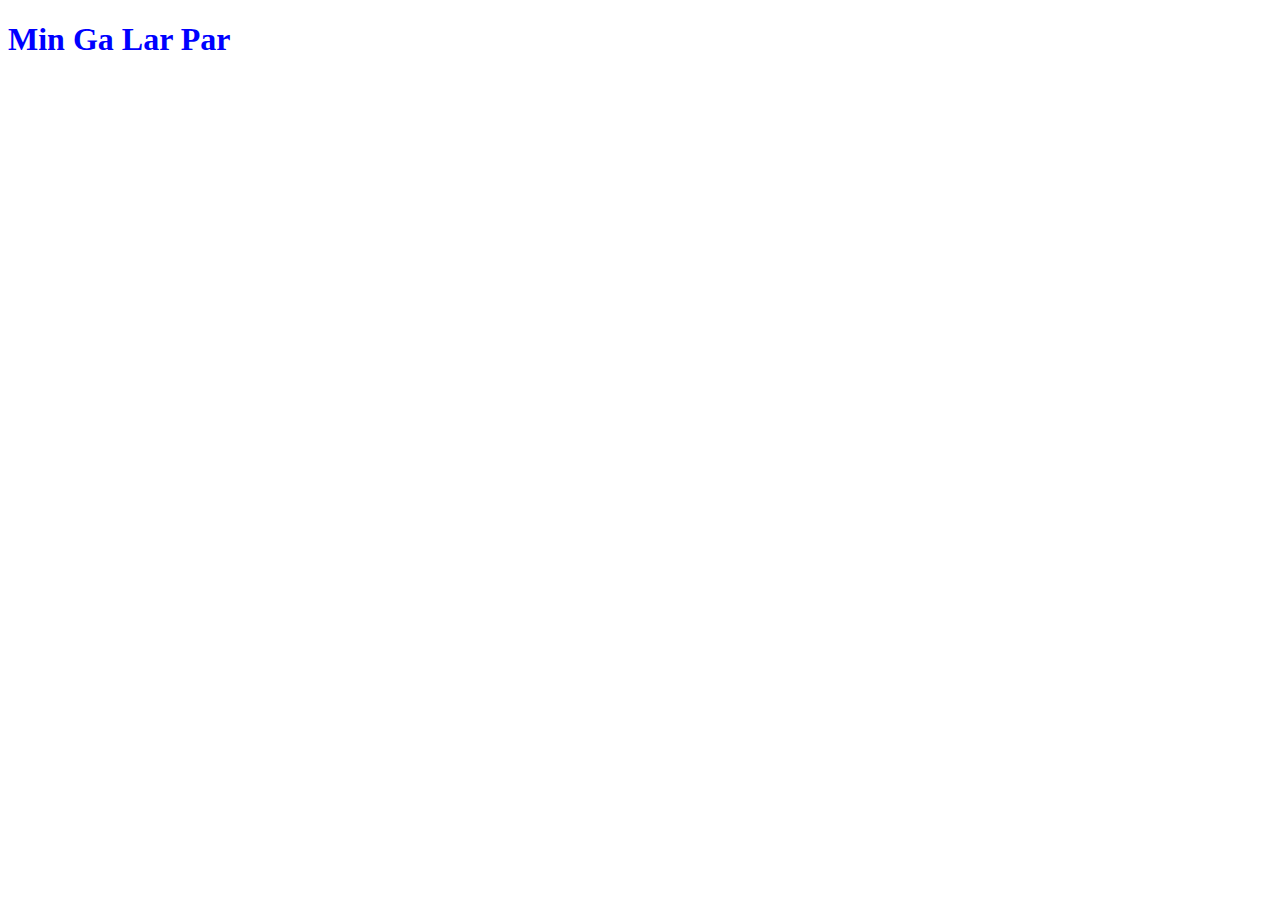
==== index.html @ c60ffc98 "first" ====
<!DOCTYPE html>
<html lang="en">
<head>
    <meta charset="UTF-8">
    <meta http-equiv="X-UA-Compatible" content="IE=edge">
    <meta name="viewport" content="width=device-width, initial-scale=1.0">
    <title>Document</title>
    <link rel="stylesheet" href="css/style.css">
</head>
<body>
    <h1>Min Ga Lar Par</h1>
    <script src="js/app.js"></script>
</body>
</html>
---- css/style.css ----
h1{
    color: blue;
}
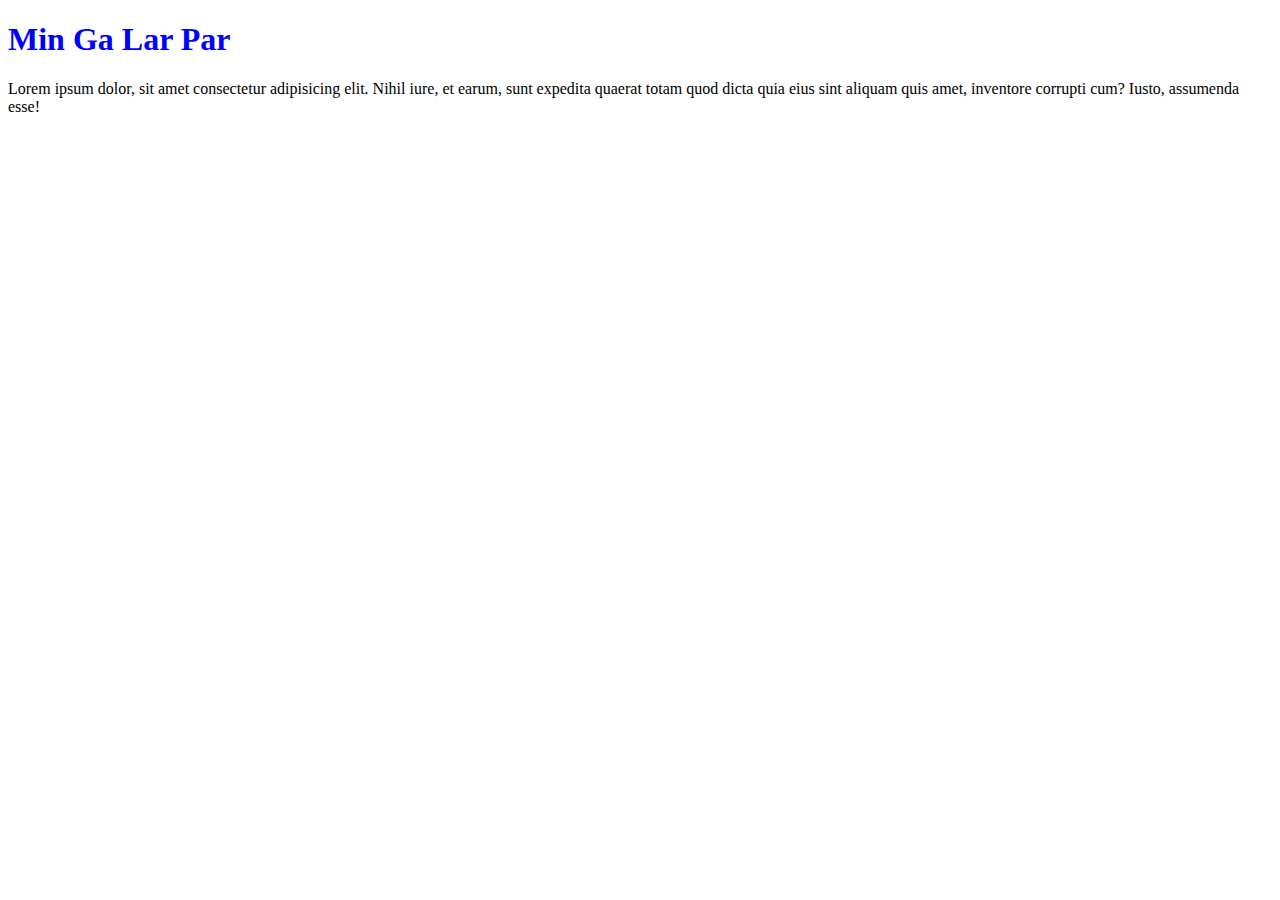
==== commit c70c44e8: "second" ====
--- a/index.html
+++ b/index.html
@@ -9,6 +9,7 @@
 </head>
 <body>
     <h1>Min Ga Lar Par</h1>
+    <p>Lorem ipsum dolor, sit amet consectetur adipisicing elit. Nihil iure, et earum, sunt expedita quaerat totam quod dicta quia eius sint aliquam quis amet, inventore corrupti cum? Iusto, assumenda esse!</p>
     <script src="js/app.js"></script>
 </body>
 </html>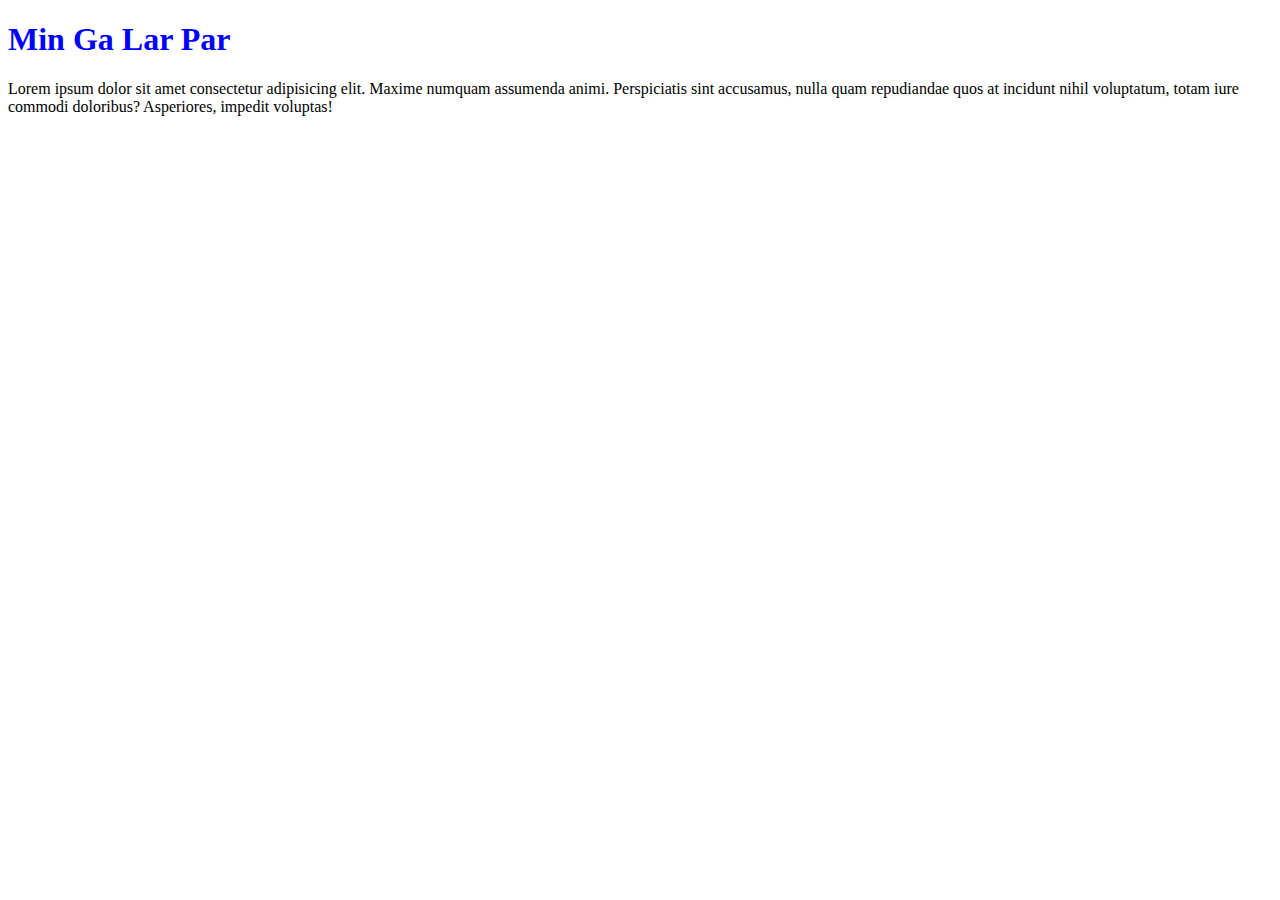
==== commit 23f9ef17: "second" ====
--- a/index.html
+++ b/index.html
@@ -9,7 +9,7 @@
 </head>
 <body>
     <h1>Min Ga Lar Par</h1>
-    <p>Lorem ipsum dolor, sit amet consectetur adipisicing elit. Nihil iure, et earum, sunt expedita quaerat totam quod dicta quia eius sint aliquam quis amet, inventore corrupti cum? Iusto, assumenda esse!</p>
+    <p>Lorem ipsum dolor sit amet consectetur adipisicing elit. Maxime numquam assumenda animi. Perspiciatis sint accusamus, nulla quam repudiandae quos at incidunt nihil voluptatum, totam iure commodi doloribus? Asperiores, impedit voluptas!</p>
     <script src="js/app.js"></script>
 </body>
 </html>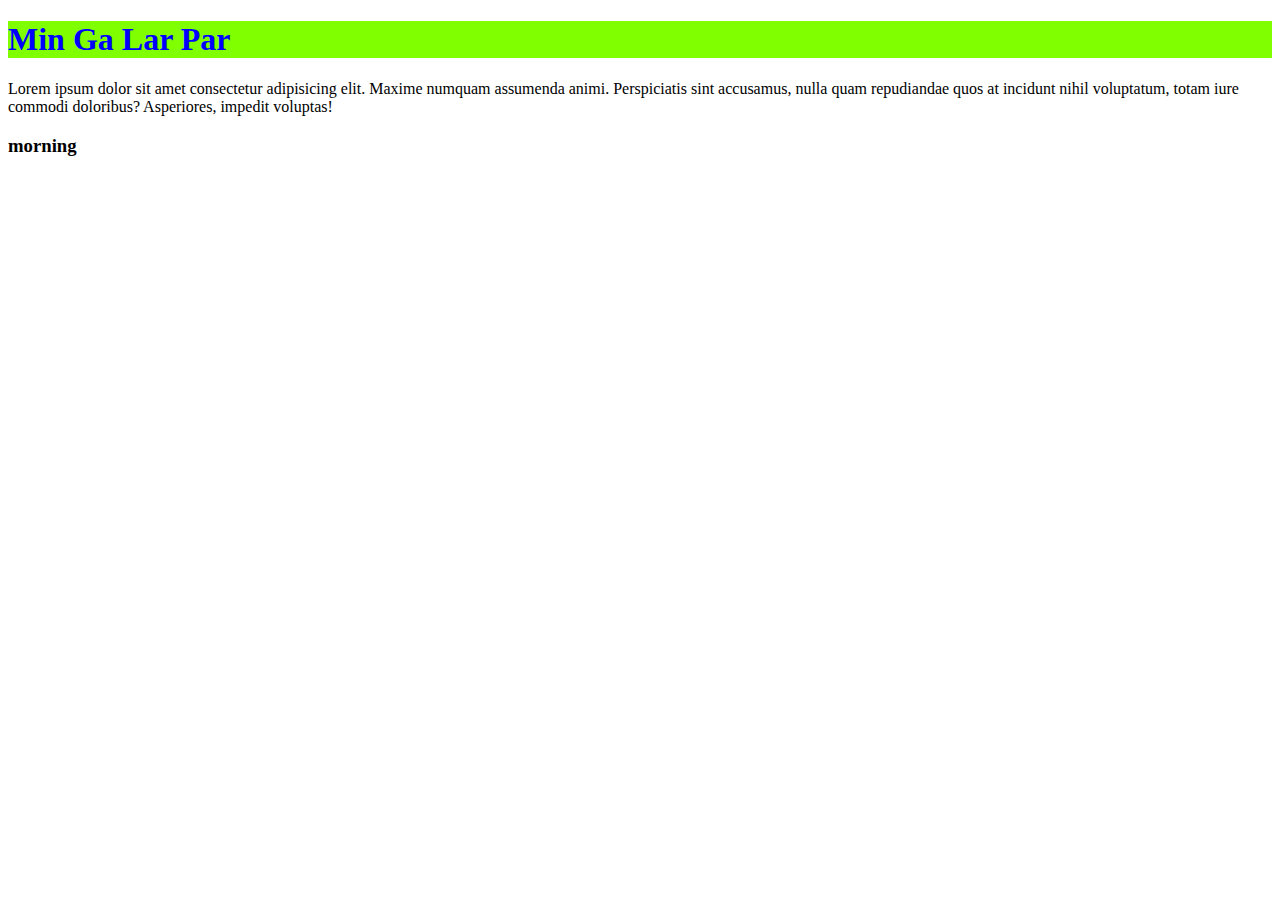
==== commit c8e9794a: "finish" ====
--- a/index.html
+++ b/index.html
@@ -10,6 +10,7 @@
 <body>
     <h1>Min Ga Lar Par</h1>
     <p>Lorem ipsum dolor sit amet consectetur adipisicing elit. Maxime numquam assumenda animi. Perspiciatis sint accusamus, nulla quam repudiandae quos at incidunt nihil voluptatum, totam iure commodi doloribus? Asperiores, impedit voluptas!</p>
+    <h3>morning</h3>
     <script src="js/app.js"></script>
 </body>
 </html>--- a/css/style.css
+++ b/css/style.css
@@ -1,3 +1,4 @@
 h1{
     color: blue;
+    background-color: chartreuse;
 }